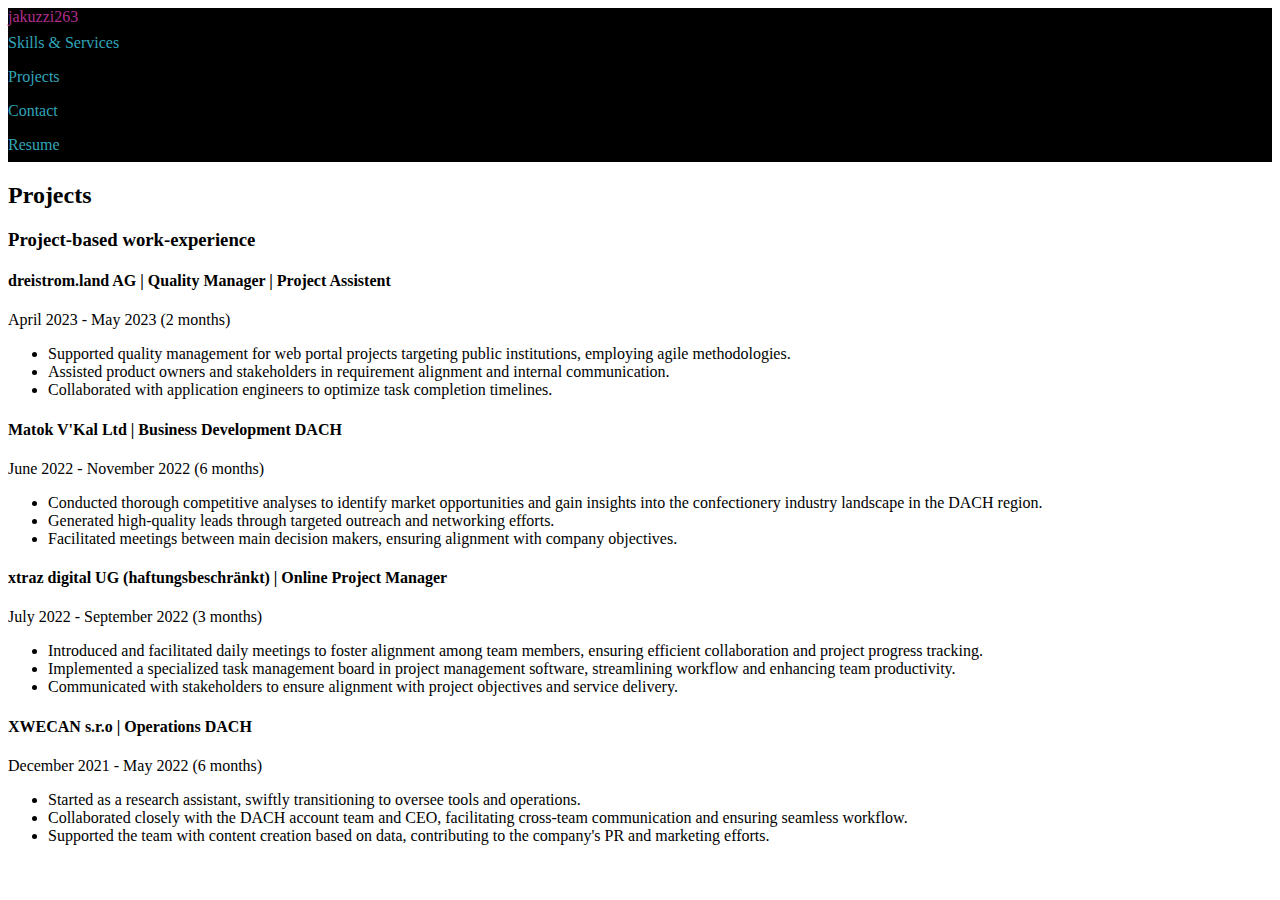
==== projects.html @ 8ff885c0 "building portfolio for jakuzzi263.com" ====
<!DOCTYPE html>
<html lang="en">
<head>
    <meta charset="UTF-8">
    <meta name="viewport" content="width=device-width, initial-scale=1.0">
        <link rel="stylesheet" href="https://fonts.googleapis.com/icon?family=Material+Icons">
        <link rel="stylesheet" href="https://code.getmdl.io/1.3.0/material.indigo-pink.min.css">
        <script defer src="https://code.getmdl.io/1.3.0/material.min.js"></script>
        <link rel="stylesheet" href="style.css">
        
        <style>
            .demo-layout-transparent {
                background: url('../assets/demos/transparent.jpg') center / cover;
            }
        
            .demo-layout-transparent .mdl-layout__header,
            .demo-layout-transparent .mdl-layout__drawer-button {
                color: rgb(178, 46, 141);
            }
        </style>
    <title>Projects</title>
</head>
<body>
        <header class="mdl-layout__header">
            <div class="mdl-layout__header-row">
        
        <span class="mdl-layout-title">
            <a href="index.html" style="text-decoration: none; color: inherit;">jakuzzi263</a>
        </span>

        
                <div class="mdl-layout-spacer"></div>
        
                <nav class="mdl-navigation mdl-layout--large-screen-only">
                    <a class="mdl-navigation__link" href="skills.html">Skills & Services</a>
                    <a class="mdl-navigation__link" href="projects.html">Projects</a>
                    <a class="mdl-navigation__link" href="contact.html">Contact</a>
                    <a class="mdl-navigation__link" href="resume.html">Resume</a>
                </nav>
            </div>
        </header>

    <section id="work-experience">
            <h2>Projects</h2>
            <div class="experience-item">
            <div>
                <h3>Project-based work-experience</h3>
                <h4>dreistrom.land AG | Quality Manager | Project Assistent</h4>
                <p>April 2023 - May 2023 (2 months)</p>
                <ul>
                    <li>Supported quality management for web portal projects targeting public institutions, employing agile
                        methodologies.</li>
                    <li>Assisted product owners and stakeholders in requirement alignment and internal communication.</li>
                    <li>Collaborated with application engineers to optimize task completion timelines.</li>
                </ul>
            </div>
            
            <div>
                <h4>Matok V'Kal Ltd | Business Development DACH</h4>
                <p>June 2022 - November 2022 (6 months)</p>
                <ul>
                    <li>Conducted thorough competitive analyses to identify market opportunities and gain insights into the
                        confectionery industry landscape in the DACH region.</li>
                    <li>Generated high-quality leads through targeted outreach and networking efforts.</li>
                    <li>Facilitated meetings between main decision makers, ensuring alignment with company objectives.</li>
                </ul>
            </div>
            
            <div>
                <h4>xtraz digital UG (haftungsbeschränkt) | Online Project Manager</h4>
                <p>July 2022 - September 2022 (3 months)</p>
                <ul>
                    <li>Introduced and facilitated daily meetings to foster alignment among team members, ensuring efficient
                        collaboration and project progress tracking.</li>
                    <li>Implemented a specialized task management board in project management software, streamlining workflow and
                        enhancing team productivity.</li>
                    <li>Communicated with stakeholders to ensure alignment with project objectives and service delivery.</li>
                </ul>
            </div>
            
            <div>
                <h4>XWECAN s.r.o | Operations DACH</h4>
                <p>December 2021 - May 2022 (6 months)</p>
                <ul>
                    <li>Started as a research assistant, swiftly transitioning to oversee tools and operations.</li>
                    <li>Collaborated closely with the DACH account team and CEO, facilitating cross-team communication and ensuring
                        seamless workflow.</li>
                    <li>Supported the team with content creation based on data, contributing to the company's PR and marketing
                        efforts.</li>
                </ul>
            </div>
            </div>

        </section>


</body>
</html>
---- style.css ----
.mdl-layout__header {
    color: rgb(178, 46, 141);
    background-color: black;
}
.demo-layout-transparent {
    min-height: calc(100vh - 60px);
   
}

footer.mdl-mini-footer {
    position: fixed;
    bottom: 0;
    width: 100%;
}

.demo-layout-transparent {
    background: rgba(0, 0, 0, 0.5);

}

.demo-layout-transparent .mdl-layout__header,
.demo-layout-transparent .mdl-layout__drawer-button {
    color: white;
}


.mdl-navigation__link {
    color: rgb(178, 46, 141);
    /* Pink color */
}


.mdl-layout__drawer {
    background-color: rgba(0, 0, 0, 0.5);
}

.mdl-layout__drawer .mdl-navigation {
    padding: 16px;
}

.mdl-navigation__link {
    color: rgb(48, 165, 185);
    display: block;
    padding: 8px 0;
    text-decoration: none;
}

.mdl-navigation__link:hover {
    background-color: rgba(255, 255, 255, 0.1);
}
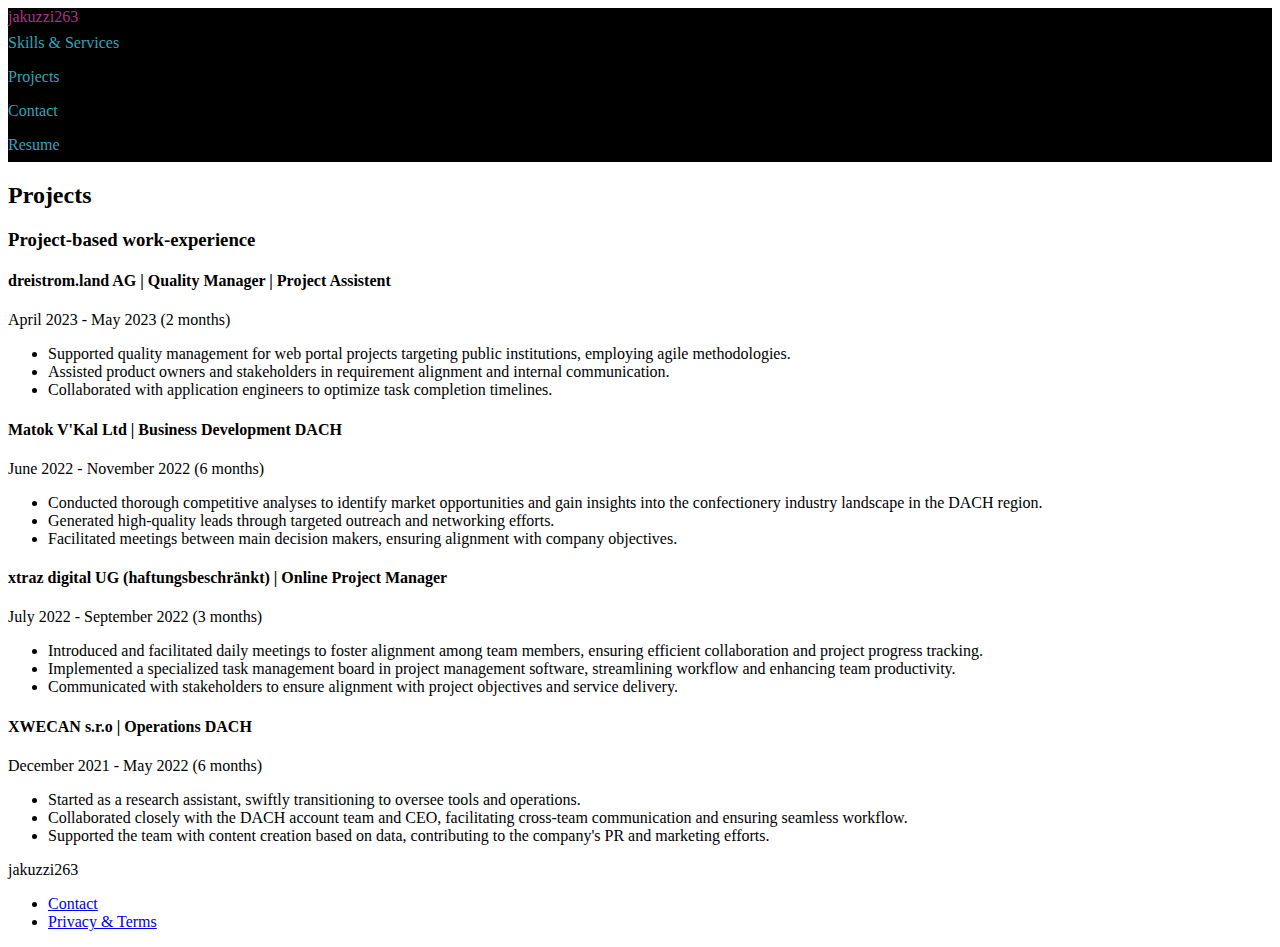
==== commit 51de8d51: "footer everywhere now" ====
--- a/projects.html
+++ b/projects.html
@@ -93,6 +93,16 @@
 
         </section>
 
+        <footer class="mdl-mini-footer">
+            <div class="mdl-mini-footer__left-section">
+                <div class="mdl-logo">jakuzzi263</div>
+                <ul class="mdl-mini-footer__link-list">
+                    <li><a href="#">Contact</a></li>
+                    <li><a href="#">Privacy & Terms</a></li>
+                </ul>
+            </div>
+        </footer>
+
 
 </body>
 </html>--- a/style.css
+++ b/style.css
@@ -4,12 +4,12 @@
 }
 .demo-layout-transparent {
     min-height: calc(100vh - 60px);
-   
+
 }
 
 footer.mdl-mini-footer {
-    position: fixed;
-    bottom: 0;
+
+     bottom: 0;
     width: 100%;
 }
 
